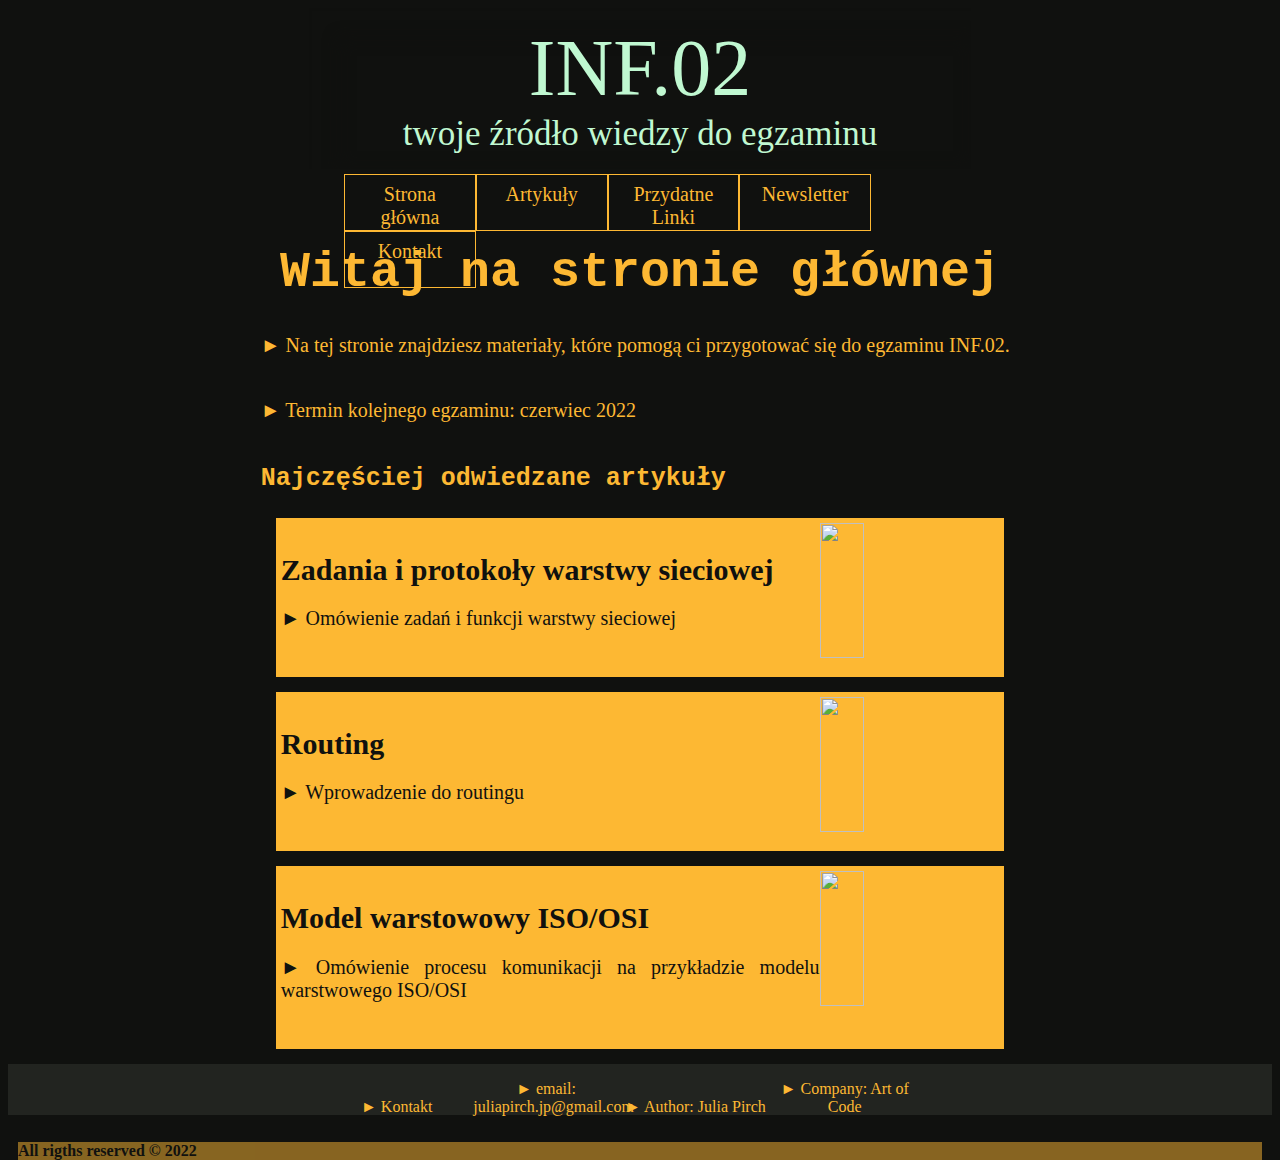
==== index.html @ a3ed99f0 "On branch main Pirwszy commit, wcześniej nie wiedziałam że mam na bieżąco korzystać z repozytorium w" ====
<!DOCTYPE html>
<html lang="pl">
<head>
    <meta charset="UTF-8">
    <meta http-equiv="X-UA-Compatible" content="IE=edge">
    <meta name="viewport" content="width=device-width, initial-scale=1.0">
    <link rel="stylesheet" href="pseudo.css">
    <title>Document</title>
</head>
<body>
    <header>
        <div class="baner">
         <span>INF.02</span><br>twoje źródło wiedzy do egzaminu
       </div>

       <nav>
        <ol>
         <a href="index.html"><li>Strona główna</li></a>
         <a href="articles.html"><li>Artykuły</li></a>
         <a href="links.html"><li>Przydatne Linki</li></a>
         <a href="newsletter.html"><li>Newsletter</li></a>
         <a href="contact.html"><li>Kontakt</li></a>
        </ol>
    </nav>

    </header>

    <div class="container">

        <h1>Witaj na stronie głównej</h1>

        <p>Na tej stronie znajdziesz materiały, które pomogą ci przygotować się do egzaminu INF.02.</p>

        <p>Termin kolejnego egzaminu: czerwiec 2022</p>

        <h3>Najczęściej odwiedzane artykuły</h3>

        <article>
            <img src="https://cdn.pixabay.com/photo/2018/03/15/16/11/background-3228704__340.jpg" alt="">
            <h1>Zadania i protokoły warstwy sieciowej</h1>
            <p>Omówienie  zadań i funkcji warstwy sieciowej</p>

        </article>

        <article>
            <img src="https://cdn.pixabay.com/photo/2018/12/10/10/21/earth-3866609__340.jpg" alt="">
            <h1>Routing</h1>
            <p>Wprowadzenie do routingu</p>
        </article>

        <article>
            <img src="https://cdn.pixabay.com/photo/2014/04/02/10/58/pyramids-305074__340.png" alt="">
            <h1>Model warstowowy ISO/OSI</h1>
            <p>Omówienie procesu komunikacji na przykładzie modelu warstwowego ISO/OSI </p>
        </article>
    </div>

    <footer>
        <div class="footer">
            <p>Kontakt</p>
            <p><a href="mailto:juliapirch.jp@gmail.com">email: juliapirch.jp@gmail.com</a></p>
            <p>Author: Julia Pirch</p>
            <p>Company: Art of Code</p>
        </div>
        <div id="rights">All rigths reserved ©</div>
    </footer>

</body>
</html>
---- pseudo.css ----
/* Znacznik dla body */

body{
    background-color: #10110F;
    font-family: American Typewriter, serif;
    color: #FDB833;
}





/* Nagłówek z banerem */
header{
    width: 100%;
    height: 15vw;
}

.baner{
    width: 50%;
    margin: auto;
    margin: 5px auto;
    text-align: center;
    font-size: 35px;
    background: url("https://cdn.pixabay.com/photo/2014/05/27/23/32/matrix-356024__340.jpg");
    color: #C0F8D1;
    box-shadow: inset 15px 15px 15px 15px #10110F;
    padding: 15px;
    font-family: Bookman, URW Bookman L, serif;
    
}

.baner span{
    font-size: 80px;
    font-family: Luminari, fantasy;
    opacity: 1.0;
}

header nav{
    width:50%;
    margin: auto;
}

header nav ol
{
	list-style-type: none;
	font-size: 20px;
	display: inline-block;
    width: 100%;
    margin-block-start: 0;
    padding-inline-start: 20px;
}

nav ol a
{
    color: #FDB833;
	text-decoration: none;
	display: block;
}

header nav ol > a
{
    width:18%;
    text-align: center;
    float:left;
	height: 39px; 
    border: 1px solid #FDB833;
    padding:8px;
}






/* Stopka */
footer{
    clear:both; 
    height:4vw;
    background-color: #222420;
    width:100%;
    margin: auto;
}


.footer{
    width:50%;
    margin:auto;
}

footer .footer p{
    display:inline-block;
    width: 23%;
    text-align:center;
}

#rights{
    margin: 10px;
    color: #10110F;
    background-color: #FDB833;
    font-weight: bold;
    opacity: 0.5;
}

#rights::after{
    content:" 2022";
}





/* Podstawowe parametry dla używanych elementów */
.container{
    position:relative;
    height: fit-content;
    width: 60%;
    margin:auto;
    margin-top: 30px;
}

.short{
    height: 30vw;
}

a:any-link{
    color: #FDB833;
    text-decoration: none;
}

h1{
    font-family: Courier New, monospace;
    padding-top: 10px;
    font-size:50px;
    text-align:center;
}

h3{
    font-family: Courier New, monospace;
    font-size: 25px;
}

.container p{
    font-size: 20px;
    margin-bottom: 30px;
    padding-bottom: 12px;
    text-align: justify;
}

p::before{
    content: "► ";
}

::selection{
    background-color: #2F3831;
}

article{
    background-color: #FDB833;
    font-size: 20px;
    margin: 15px;
    padding: 5px;
    color: #10110F;
}

form :not(.newsletter){
    height: 15vh;
    color: #10110F;
}

article h1{
    font-family: American Typewriter, serif;
    font-size: 30px;
    text-align: left;
}

article img{
    float:right;
    height: 15vh;
    width: 25%;
}






/* Zakładka kontakt */
#business_card{
    width: 100%;
    height: 40vh;
    color: #10110F;
    padding: 10px;
    background-color: #FDB833;
    text-align: center;
}

#business_card a:any-link{
    color: #10110F;
}

#social_media, #data{
    margin-top: 50px;
    float:left;
    width: 50%;
}

.fa {
    padding: 20px;
    margin-bottom: 20px;
    font-size: 30px;
    width: 40%;
    text-align: center;
    text-decoration: none;
    display: inline-block;
  }
  
.fa:hover {
    opacity: 0.7;
  }

.fa-facebook {
    background: #3B5998;
    color: white;
  }

.fa-twitter {
    background: #55ACEE;
    color: white;
  }

.fa-instagram {
    background: #f09433; 
    background: -moz-linear-gradient(45deg, #f09433 0%, #e6683c 25%, #dc2743 50%, #cc2366 75%, #bc1888 100%); 
    background: -webkit-linear-gradient(45deg, #f09433 0%,#e6683c 25%,#dc2743 50%,#cc2366 75%,#bc1888 100%); 
    background: linear-gradient(45deg, #f09433 0%,#e6683c 25%,#dc2743 50%,#cc2366 75%,#bc1888 100%); 
    filter: progid:DXImageTransform.Microsoft.gradient( startColorstr='#f09433', endColorstr='#bc1888',GradientType=1 );
}

.fa-google {
    background: #dd4b39;
    color: white;
  }





/* Newsletter */
section{
    background-color: #f48c1d;
    width: 80%;
    margin: 10px auto !important;
    color:#10110F;
    margin: 20px;
    padding: 20px;
    text-align: justify;
}

.newsletter h1{
        text-align: center;
        font-size: 50px;
        color: #10110F;
}

#agreement_label{
    font-size: 15px;
    text-align: justify !important;
}

.newsletter button{
    width: 50%;
    margin: auto;
    display: block;
}

form{
    width: 100%;
}

/*
    Notatki własne

color: 
#C0F8D1 jasnozielony logo
#10110F background
#FDB833 żółty
#002A27 szmaragdowy


czcionki:
American Typewriter, serif
font-family: Luminari, fantasy; nagłówek/baner
font-family: Courier New, monospace
*/
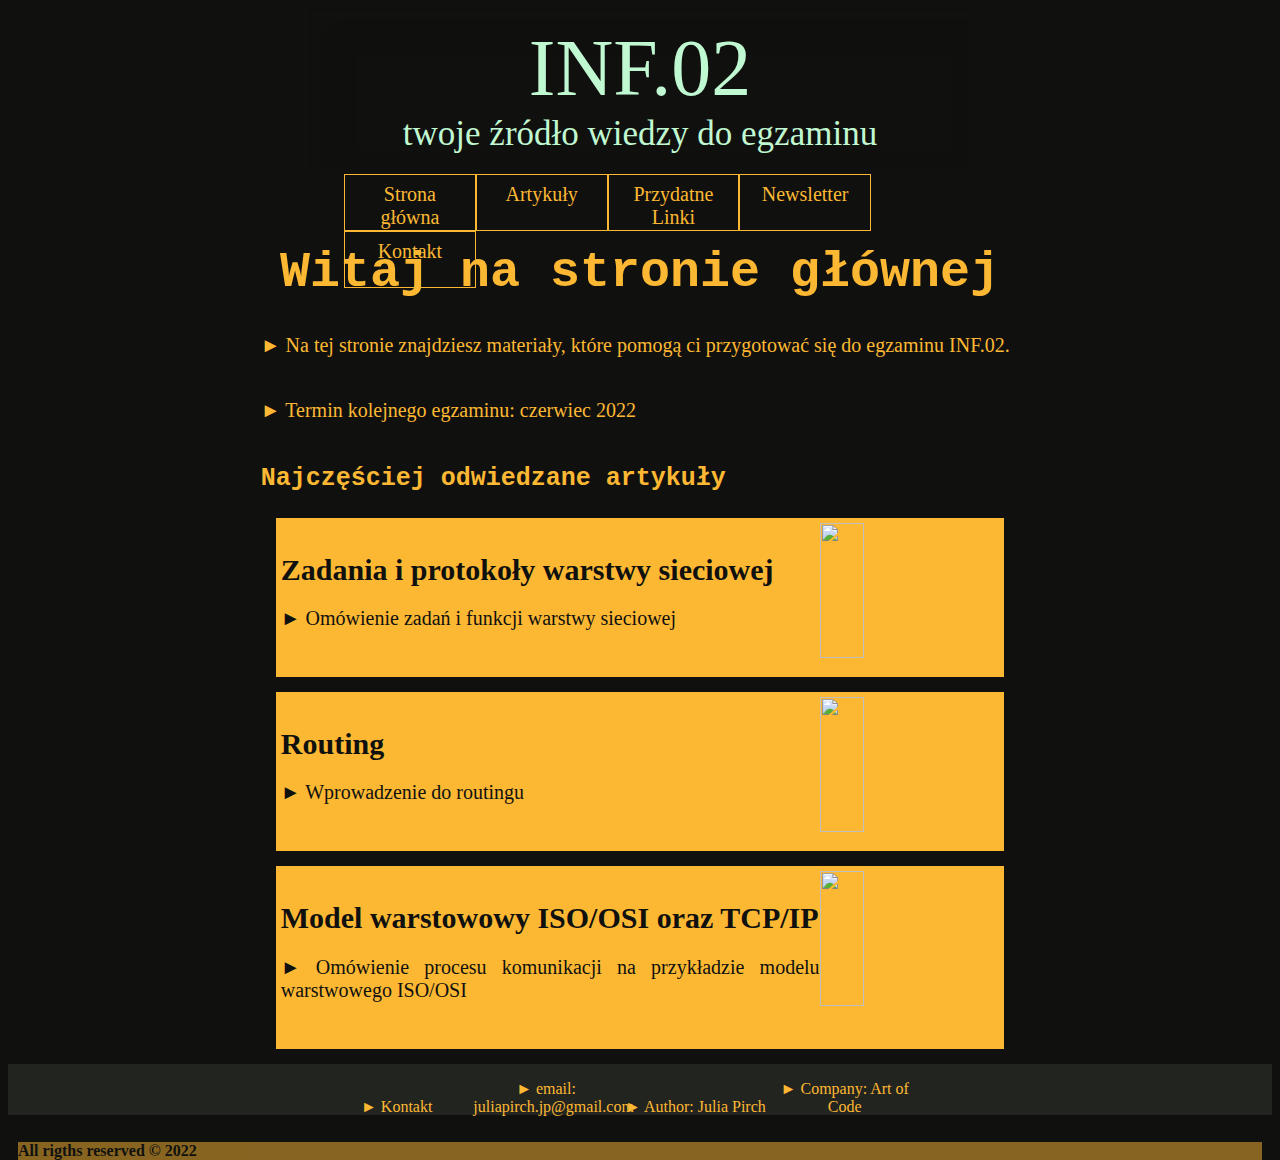
==== commit 296b4a38: "ostateczne zmiany" ====
--- a/index.html
+++ b/index.html
@@ -37,21 +37,20 @@
 
         <article>
             <img src="https://cdn.pixabay.com/photo/2018/03/15/16/11/background-3228704__340.jpg" alt="">
-            <h1>Zadania i protokoły warstwy sieciowej</h1>
-            <p>Omówienie  zadań i funkcji warstwy sieciowej</p>
-
+            <a href="https://pasja-informatyki.pl/sieci-komputerowe/zadania-i-protokoly-warstwy-sieciowej/"><h1>Zadania i protokoły warstwy sieciowej</h1>
+            <p>Omówienie  zadań i funkcji warstwy sieciowej</p></a>
         </article>
 
         <article>
             <img src="https://cdn.pixabay.com/photo/2018/12/10/10/21/earth-3866609__340.jpg" alt="">
-            <h1>Routing</h1>
-            <p>Wprowadzenie do routingu</p>
+            <a href="https://pasja-informatyki.pl/sieci-komputerowe/warstwa-sieciowa-wprowadzenie-ruting/"><h1>Routing</h1>
+            <p>Wprowadzenie do routingu</p></a>
         </article>
 
         <article>
             <img src="https://cdn.pixabay.com/photo/2014/04/02/10/58/pyramids-305074__340.png" alt="">
-            <h1>Model warstowowy ISO/OSI</h1>
-            <p>Omówienie procesu komunikacji na przykładzie modelu warstwowego ISO/OSI </p>
+            <a href="https://pasja-informatyki.pl/sieci-komputerowe/modele-warstwowe-iso-osi-tcp-ip/"><h1>Model warstowowy ISO/OSI oraz TCP/IP</h1>
+            <p>Omówienie procesu komunikacji na przykładzie modelu warstwowego ISO/OSI </p></a>
         </article>
     </div>
 
--- a/pseudo.css
+++ b/pseudo.css
@@ -278,6 +278,17 @@
     width: 100%;
 }
 
+
+
+
+
+/* Artykuły */
+article a:any-link{
+    color: #10110F;
+    text-decoration: none;
+}
+
+
 /*
     Notatki własne
 
